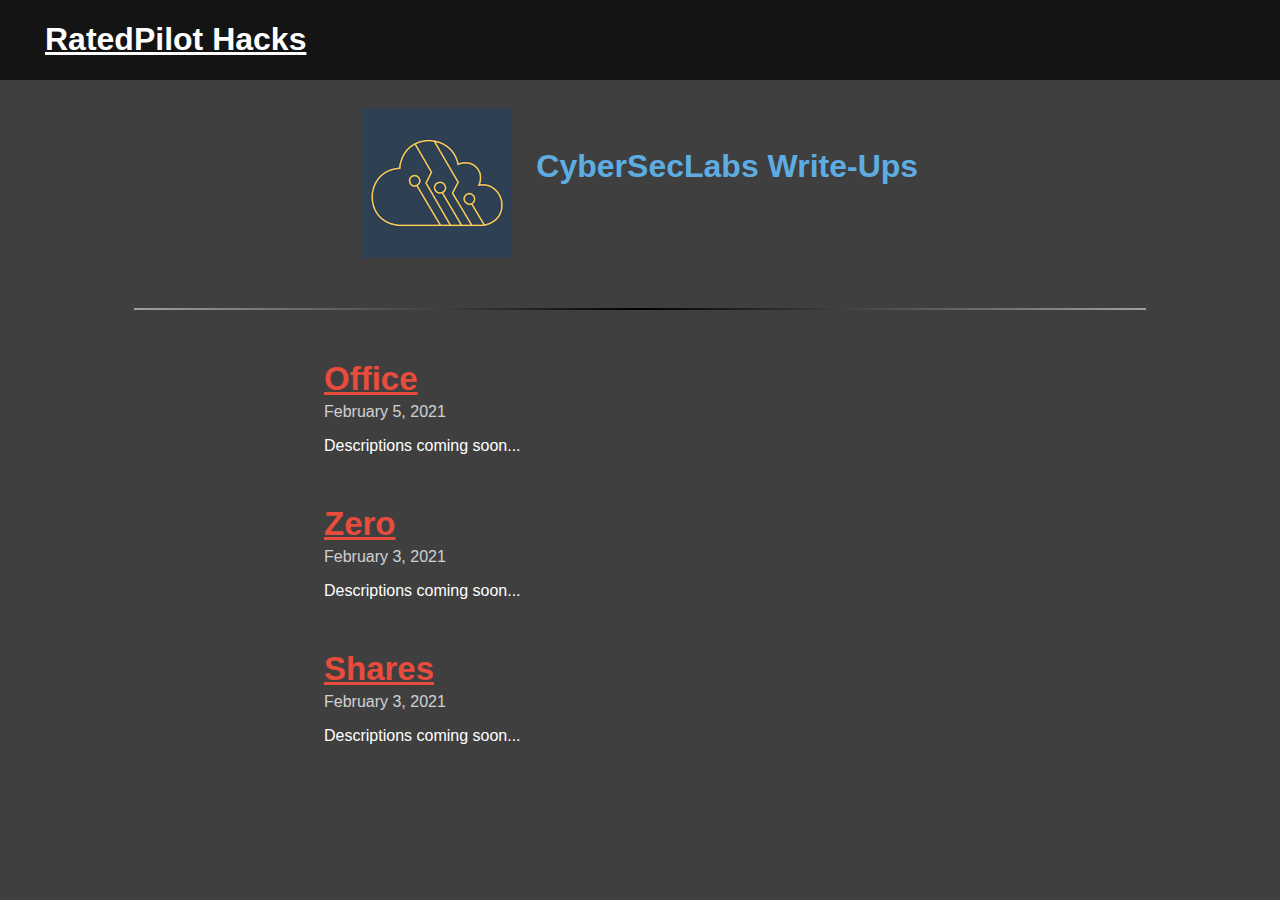
==== pages/cyberseclabs.html @ e8e853ec "Add files via upload" ====
<!DOCTYPE html>
<html>
    <head>
        <meta name="viewport" content="width=device-width, initial-scale=1">
        <title>RatedPilot Hacks</title>
        <link rel="stylesheet" href="../assets/css/writeups.css">
    </head>
    <body>
        <nav class="header">
            <a class="homelink" href="/"><h1 class="title">RatedPilot Hacks</h1></a>
        </nav>
        <div class="maintitle">
            <img class="image" src="../assets/images/cyberseclabs.png">
            <h1 style="display:inline-block">CyberSecLabs Write-Ups</h1>
        </div>
        <hr>
        <div class="writeup-content">
            <div class="writeupinfo">
                <div class="writeup-title">
                    <a class="writeup-link" href="https://clayton-galy.notion.site/Office-d40709bf409f4c368513c369fefc9b0e"><h2>Office</h2></a>
                </div>
                <div class="writeup-date">
                    <p>February 5, 2021</p>
                </div>
                <div class="writeup-desc">
                    <p>Descriptions coming soon...</p>
                </div>
            </div>
            <div class="writeupinfo">
                <div class="writeup-title">
                    <a class="writeup-link" href="https://clayton-galy.notion.site/Zero-e88b125d23b84f3788667e9202f1ffa0"><h2>Zero</h2></a>
                </div>
                <div class="writeup-date">
                    <p>February 3, 2021</p>
                </div>
                <div class="writeup-desc">
                    <p>Descriptions coming soon...</p>
                </div>
            </div>
            <div class="writeupinfo">
                <div class="writeup-title">
                    <a class="writeup-link" href="https://clayton-galy.notion.site/Shares-cefc34033bca4380a81c991d862038f8"><h2>Shares</h2></a>
                </div>
                <div class="writeup-date">
                    <p>February 3, 2021</p>
                </div>
                <div class="writeup-desc">
                    <p>Descriptions coming soon...</p>
                </div>
            </div>
        </div>
    </body>
</html>
---- assets/css/writeups.css ----
html {
    font-family: Arial, Helvetica, sans-serif;
    color: white;
}
body {
    background: rgb(63, 63, 63);
    padding-top: 80px;
}
.header {
    display: inline;
    background-size: cover;
    position: fixed;
    left: 0;
    right: 0;
    top: 0;
    background: rgb(20, 20, 20);
    z-index: 2;
}
.homelink {
    color: white;
}
.writeup-link {
    color: rgb(231, 76, 60);
    margin-bottom: -2px;
    font-size: 22px;
}
hr {
    border: 0;
    height: 2px;
    background: #000000;
    width: 80%;
    background-image: linear-gradient(to right, rgb(160, 160, 160), rgb(0,0,0), rgb(160, 160, 160));
}
h2 {
    margin-bottom: 5px;
}
p {
    margin-top: 2px;
}
.image {
    width: 150px;
    height: 150px;
    vertical-align: middle;
    margin-right: 20px;
    margin-top: 20px;
}
.title {
    margin-left: 45px;
}
.maintitle {
    color: rgb(93, 173, 226);
    text-align: center;
    margin-bottom: 50px;
}
.writeup-content {
    margin-top: 50px;
    margin-left: 25%;
    margin-right: 25%;
}
.writeupinfo {
    margin-bottom: 50px;
}
.writeup-date {
    opacity: 0.75;
}
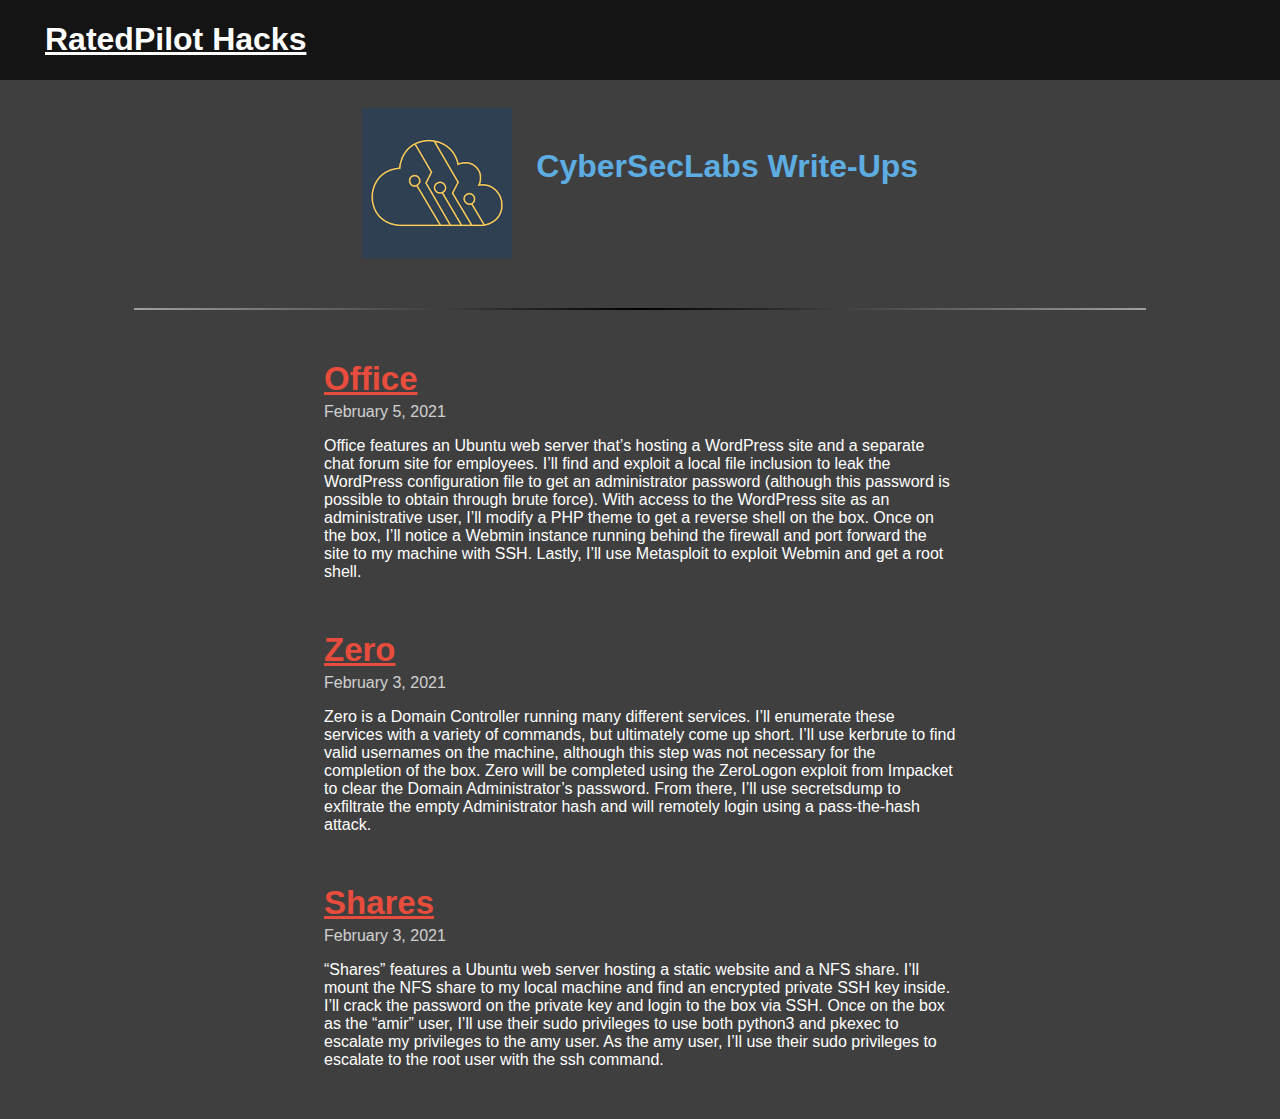
==== commit a1b58660: "Added some descriptions" ====
--- a/pages/cyberseclabs.html
+++ b/pages/cyberseclabs.html
@@ -7,7 +7,7 @@
     </head>
     <body>
         <nav class="header">
-            <a class="homelink" href="/"><h1 class="title">RatedPilot Hacks</h1></a>
+            <a class="homelink" href="/walkthroughs"><h1 class="title">RatedPilot Hacks</h1></a>
         </nav>
         <div class="maintitle">
             <img class="image" src="../assets/images/cyberseclabs.png">
@@ -23,7 +23,7 @@
                     <p>February 5, 2021</p>
                 </div>
                 <div class="writeup-desc">
-                    <p>Descriptions coming soon...</p>
+                    <p>Office features an Ubuntu web server that&#8217;s hosting a WordPress site and a separate chat forum site for employees&#46; I&#8217;ll find and exploit a local file inclusion to leak the WordPress configuration file to get an administrator password &#40;although this password is possible to obtain through brute force&#41;&#46; With access to the WordPress site as an administrative user&#44; I&#8217;ll modify a PHP theme to get a reverse shell on the box&#46; Once on the box&#44; I&#8217;ll notice a Webmin instance running behind the firewall and port forward the site to my machine with SSH&#46; Lastly&#44; I&#8217;ll use Metasploit to exploit Webmin and get a root shell&#46;</p>
                 </div>
             </div>
             <div class="writeupinfo">
@@ -34,7 +34,7 @@
                     <p>February 3, 2021</p>
                 </div>
                 <div class="writeup-desc">
-                    <p>Descriptions coming soon...</p>
+                    <p>Zero is a Domain Controller running many different services&#46; I&#8217;ll enumerate these services with a variety of commands&#44; but ultimately come up short&#46; I&#8217;ll use kerbrute to find valid usernames on the machine&#44; although this step was not necessary for the completion of the box&#46; Zero will be completed using the ZeroLogon exploit from Impacket to clear the Domain Administrator&#8217;s password&#46; From there&#44; I&#8217;ll use secretsdump to exfiltrate the empty Administrator hash and will remotely login using a pass-the-hash attack&#46;</p>
                 </div>
             </div>
             <div class="writeupinfo">
@@ -45,9 +45,9 @@
                     <p>February 3, 2021</p>
                 </div>
                 <div class="writeup-desc">
-                    <p>Descriptions coming soon...</p>
+                    <p>&#8220;Shares&#8221; features a Ubuntu web server hosting a static website and a NFS share&#46; I&#8217;ll mount the NFS share to my local machine and find an encrypted private SSH key inside&#46; I&#8217;ll crack the password on the private key and login to the box via SSH&#46; Once on the box as the &#8220;amir&#8221; user&#44; I&#8217;ll use their sudo privileges to use both python3 and pkexec to escalate my privileges to the amy user&#46; As the amy user&#44; I&#8217;ll use their sudo privileges to escalate to the root user with the ssh command&#46; </p>
                 </div>
             </div>
         </div>
     </body>
-</html>+</html>
